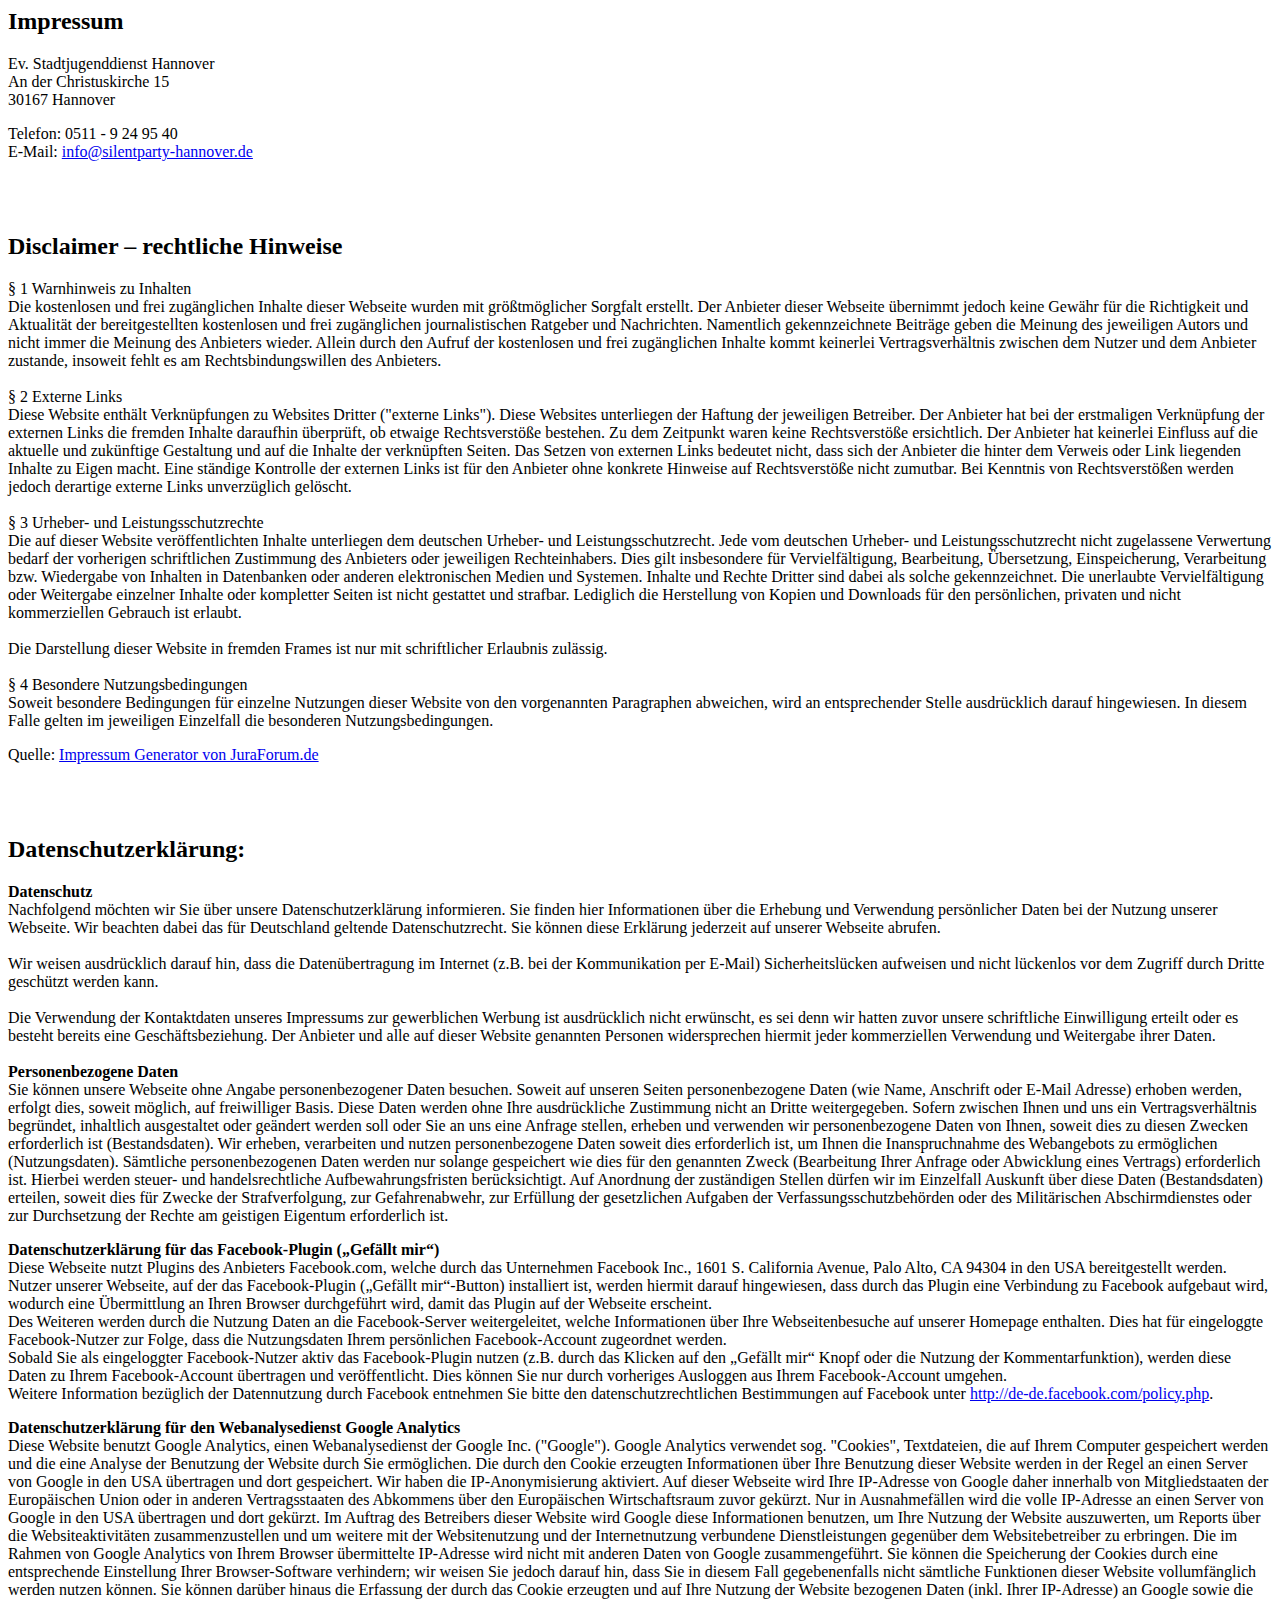
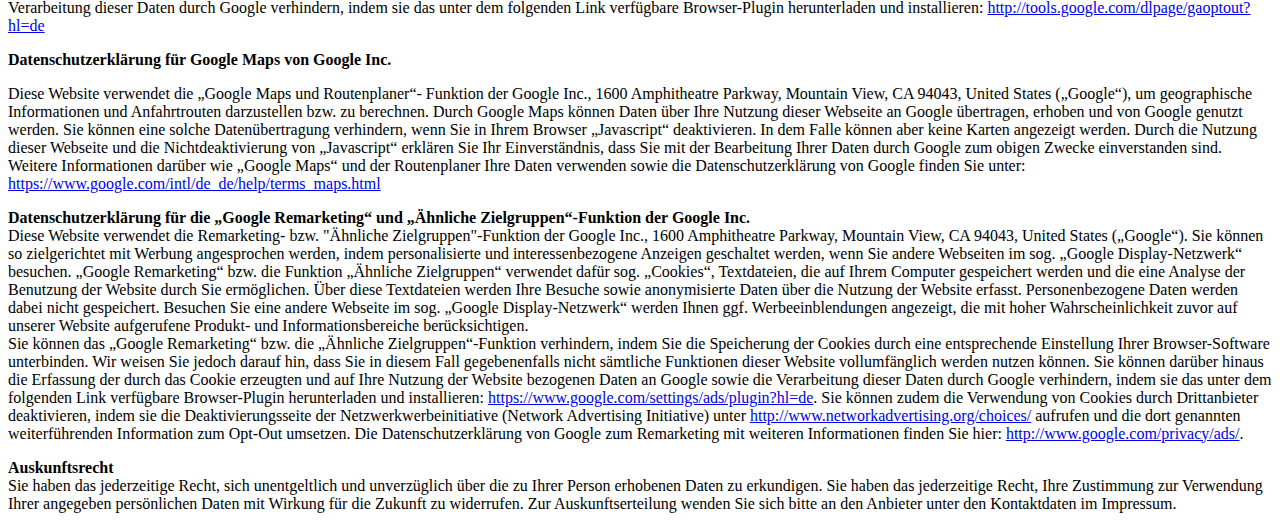
==== html/impressum.html @ ff81c8ad "rename www to html" ====
<html>
<head>
    <!-- Global site tag (gtag.js) - Google Analytics -->
<script async src="https://www.googletagmanager.com/gtag/js?id=UA-113347436-1"></script>
<script>
  window.dataLayer = window.dataLayer || [];
  function gtag(){dataLayer.push(arguments);}
  gtag('js', new Date());

  gtag('config', 'UA-113347436-1');
</script>

    <meta http-equiv="Content-Type" content="text/html"; charset="utf-8">
<title>Impressum - Silentparty Hannover</title>

<script>window.uetq = window.uetq || [];window.uetq.push ({ "ec":"juraforum", "ea":"impressum", "el":"Impressum generiert", "ev":0 });</script>
    
    </head>
    <body>
    <h2>Impressum</h2>
<p>Ev. Stadtjugenddienst Hannover<br />
An der Christuskirche 15<br />30167 Hannover</p>
<p>Telefon: 0511 - 9 24 95 40<br />
E-Mail: <a href="mailto:info@silentparty-hannover.de">info@silentparty-hannover.de</a><br />
</p>
<br /><br /><h2>Disclaimer – rechtliche Hinweise</h2>
§ 1 Warnhinweis zu Inhalten<br />
Die kostenlosen und frei zugänglichen Inhalte dieser Webseite wurden mit größtmöglicher Sorgfalt erstellt. Der Anbieter dieser Webseite übernimmt jedoch keine Gewähr für die Richtigkeit und Aktualität der bereitgestellten kostenlosen und frei zugänglichen journalistischen Ratgeber und Nachrichten. Namentlich gekennzeichnete Beiträge geben die Meinung des jeweiligen Autors und nicht immer die Meinung des Anbieters wieder. Allein durch den Aufruf der kostenlosen und frei zugänglichen Inhalte kommt keinerlei Vertragsverhältnis zwischen dem Nutzer und dem Anbieter zustande, insoweit fehlt es am Rechtsbindungswillen des Anbieters.<br />
<br />
§ 2 Externe Links<br />
Diese Website enthält Verknüpfungen zu Websites Dritter ("externe Links"). Diese Websites unterliegen der Haftung der jeweiligen Betreiber. Der Anbieter hat bei der erstmaligen Verknüpfung der externen Links die fremden Inhalte daraufhin überprüft, ob etwaige Rechtsverstöße bestehen. Zu dem Zeitpunkt waren keine Rechtsverstöße ersichtlich. Der Anbieter hat keinerlei Einfluss auf die aktuelle und zukünftige Gestaltung und auf die Inhalte der verknüpften Seiten. Das Setzen von externen Links bedeutet nicht, dass sich der Anbieter die hinter dem Verweis oder Link liegenden Inhalte zu Eigen macht. Eine ständige Kontrolle der externen Links ist für den Anbieter ohne konkrete Hinweise auf Rechtsverstöße nicht zumutbar. Bei Kenntnis von Rechtsverstößen werden jedoch derartige externe Links unverzüglich gelöscht.<br />
<br />
§ 3 Urheber- und Leistungsschutzrechte<br />
Die auf dieser Website veröffentlichten Inhalte unterliegen dem deutschen Urheber- und Leistungsschutzrecht. Jede vom deutschen Urheber- und Leistungsschutzrecht nicht zugelassene Verwertung bedarf der vorherigen schriftlichen Zustimmung des Anbieters oder jeweiligen Rechteinhabers. Dies gilt insbesondere für Vervielfältigung, Bearbeitung, Übersetzung, Einspeicherung, Verarbeitung bzw. Wiedergabe von Inhalten in Datenbanken oder anderen elektronischen Medien und Systemen. Inhalte und Rechte Dritter sind dabei als solche gekennzeichnet. Die unerlaubte Vervielfältigung oder Weitergabe einzelner Inhalte oder kompletter Seiten ist nicht gestattet und strafbar. Lediglich die Herstellung von Kopien und Downloads für den persönlichen, privaten und nicht kommerziellen Gebrauch ist erlaubt.<br />
<br />
Die Darstellung dieser Website in fremden Frames ist nur mit schriftlicher Erlaubnis zulässig.<br />
<br />
§ 4 Besondere Nutzungsbedingungen<br />
Soweit besondere Bedingungen für einzelne Nutzungen dieser Website von den vorgenannten Paragraphen abweichen, wird an entsprechender Stelle ausdrücklich darauf hingewiesen. In diesem Falle gelten im jeweiligen Einzelfall die besonderen Nutzungsbedingungen.<p>Quelle: <a href="https://www.juraforum.de/impressum-generator/">Impressum Generator von JuraForum.de</a></p>

<br /><br /><h2>Datenschutzerklärung:</h2><p><strong>Datenschutz</strong><br />Nachfolgend möchten wir Sie über unsere Datenschutzerklärung informieren. Sie finden hier Informationen über die Erhebung und Verwendung persönlicher Daten bei der Nutzung unserer Webseite. Wir beachten dabei das für Deutschland geltende Datenschutzrecht. Sie können diese Erklärung jederzeit auf unserer Webseite abrufen. 
<br /><br />
Wir weisen ausdrücklich darauf hin, dass die Datenübertragung im Internet (z.B. bei der Kommunikation per E-Mail) Sicherheitslücken aufweisen und nicht lückenlos vor dem Zugriff durch Dritte geschützt werden kann. 
<br /><br />
Die Verwendung der Kontaktdaten unseres Impressums zur gewerblichen Werbung ist ausdrücklich nicht erwünscht, es sei denn wir hatten zuvor unsere schriftliche Einwilligung erteilt oder es besteht bereits eine Geschäftsbeziehung. Der Anbieter und alle auf dieser Website genannten Personen widersprechen hiermit jeder kommerziellen Verwendung und Weitergabe ihrer Daten.
<br /><br />
<strong>Personenbezogene Daten</strong>
<br />
Sie können unsere Webseite ohne Angabe personenbezogener Daten besuchen. Soweit auf unseren Seiten personenbezogene Daten (wie Name, Anschrift oder E-Mail Adresse) erhoben werden, erfolgt dies, soweit möglich, auf freiwilliger Basis. Diese Daten werden ohne Ihre ausdrückliche Zustimmung nicht an Dritte weitergegeben. Sofern zwischen Ihnen und uns ein Vertragsverhältnis begründet, inhaltlich ausgestaltet oder geändert werden soll oder Sie an uns eine Anfrage stellen, erheben und verwenden wir personenbezogene Daten von Ihnen, soweit dies zu diesen Zwecken erforderlich ist (Bestandsdaten). Wir erheben, verarbeiten und nutzen personenbezogene Daten soweit dies erforderlich ist, um Ihnen die Inanspruchnahme des Webangebots zu ermöglichen (Nutzungsdaten). Sämtliche personenbezogenen Daten werden nur solange gespeichert wie dies für den genannten Zweck (Bearbeitung Ihrer Anfrage oder Abwicklung eines Vertrags) erforderlich ist. Hierbei werden steuer- und handelsrechtliche Aufbewahrungsfristen berücksichtigt. Auf Anordnung der zuständigen Stellen dürfen wir im Einzelfall Auskunft über diese Daten (Bestandsdaten) erteilen, soweit dies für Zwecke der Strafverfolgung, zur Gefahrenabwehr, zur Erfüllung der gesetzlichen Aufgaben der Verfassungsschutzbehörden oder des Militärischen Abschirmdienstes oder zur Durchsetzung der Rechte am geistigen Eigentum erforderlich ist.</p><p><strong>Datenschutzerklärung für das Facebook-Plugin („Gefällt mir“)</strong><br />
Diese Webseite nutzt Plugins des Anbieters Facebook.com, welche durch das Unternehmen Facebook Inc., 1601 S. California Avenue, Palo Alto, CA 94304 in den USA bereitgestellt werden. Nutzer unserer Webseite, auf der das Facebook-Plugin („Gefällt mir“-Button) installiert ist, werden hiermit darauf hingewiesen, dass durch das Plugin eine Verbindung zu Facebook aufgebaut wird, wodurch eine Übermittlung an Ihren Browser durchgeführt wird, damit das Plugin auf der Webseite erscheint.<br />
Des Weiteren werden durch die Nutzung Daten an die Facebook-Server weitergeleitet, welche Informationen über Ihre Webseitenbesuche auf unserer Homepage enthalten. Dies hat für eingeloggte Facebook-Nutzer zur Folge, dass die Nutzungsdaten Ihrem persönlichen Facebook-Account zugeordnet werden. <br />
Sobald Sie als eingeloggter Facebook-Nutzer aktiv das Facebook-Plugin nutzen (z.B. durch das Klicken auf den „Gefällt mir“ Knopf oder die Nutzung der Kommentarfunktion), werden diese Daten zu Ihrem Facebook-Account übertragen und veröffentlicht. Dies können Sie nur durch vorheriges Ausloggen aus Ihrem Facebook-Account umgehen. <br />
Weitere Information bezüglich der Datennutzung durch Facebook entnehmen Sie bitte den datenschutzrechtlichen Bestimmungen auf Facebook unter <a href="http://de-de.facebook.com/policy.php" rel="nofollow">http://de-de.facebook.com/policy.php</a>.</p><p><strong>Datenschutzerklärung für den Webanalysedienst Google Analytics</strong><br />
Diese Website benutzt Google Analytics, einen Webanalysedienst der Google Inc. ("Google"). Google Analytics verwendet sog. "Cookies", Textdateien, die auf Ihrem Computer gespeichert werden und die eine Analyse der Benutzung der Website durch Sie ermöglichen. Die durch den Cookie erzeugten Informationen über Ihre Benutzung dieser Website werden in der Regel an einen Server von Google in den USA übertragen und dort gespeichert. Wir haben die IP-Anonymisierung aktiviert. Auf dieser Webseite wird Ihre IP-Adresse von Google daher innerhalb von Mitgliedstaaten der Europäischen Union oder in anderen Vertragsstaaten des Abkommens über den Europäischen Wirtschaftsraum zuvor gekürzt. Nur in Ausnahmefällen wird die volle IP-Adresse an einen Server von Google in den USA übertragen und dort gekürzt. Im Auftrag des Betreibers dieser Website wird Google diese Informationen benutzen, um Ihre Nutzung der Website auszuwerten, um Reports über die Websiteaktivitäten zusammenzustellen und um weitere mit der Websitenutzung und der Internetnutzung verbundene Dienstleistungen gegenüber dem Websitebetreiber zu erbringen. Die im Rahmen von Google Analytics von Ihrem Browser übermittelte IP-Adresse wird nicht mit anderen Daten von Google zusammengeführt. Sie können die Speicherung der Cookies durch eine entsprechende Einstellung Ihrer Browser-Software verhindern; wir weisen Sie jedoch darauf hin, dass Sie in diesem Fall gegebenenfalls nicht sämtliche Funktionen dieser Website vollumfänglich werden nutzen können. Sie können darüber hinaus die Erfassung der durch das Cookie erzeugten und auf Ihre Nutzung der Website bezogenen Daten (inkl. Ihrer IP-Adresse) an Google sowie die Verarbeitung dieser Daten durch Google verhindern, indem sie das unter dem folgenden Link verfügbare Browser-Plugin herunterladen und installieren: <a href="http://tools.google.com/dlpage/gaoptout?hl=de" rel="nofollow">http://tools.google.com/dlpage/gaoptout?hl=de</a></p><p><strong>Datenschutzerklärung für Google Maps von Google Inc.</strong></p>
Diese Website verwendet die „Google Maps und Routenplaner“- Funktion der Google Inc., 1600 Amphitheatre Parkway, Mountain View, CA 94043, United States („Google“), um geographische Informationen und Anfahrtrouten darzustellen bzw. zu berechnen. Durch Google Maps können Daten über Ihre Nutzung dieser Webseite an Google übertragen, erhoben und von Google genutzt werden. Sie können eine solche Datenübertragung verhindern, wenn Sie in Ihrem Browser „Javascript“ deaktivieren. In dem Falle können aber keine Karten angezeigt werden. Durch die Nutzung dieser Webseite und die Nichtdeaktivierung von „Javascript“ erklären Sie Ihr Einverständnis, dass Sie mit der Bearbeitung Ihrer Daten durch Google zum obigen Zwecke einverstanden sind. Weitere Informationen darüber wie „Google Maps“ und der Routenplaner Ihre Daten verwenden sowie die Datenschutzerklärung von Google finden Sie unter: <a href="https://www.google.com/intl/de_de/help/terms_maps.html">https://www.google.com/intl/de_de/help/terms_maps.html</a><p><strong>Datenschutzerklärung für die „Google Remarketing“ und „Ähnliche Zielgruppen“-Funktion der Google Inc.</strong><br />    
Diese Website verwendet die Remarketing- bzw. "Ähnliche Zielgruppen"-Funktion der Google Inc., 1600 Amphitheatre Parkway, Mountain View, CA 94043, United States („Google“). Sie können so zielgerichtet mit Werbung angesprochen werden, indem personalisierte und interessenbezogene Anzeigen geschaltet werden, wenn Sie andere Webseiten im sog. „Google Display-Netzwerk“ besuchen. „Google Remarketing“ bzw. die Funktion „Ähnliche Zielgruppen“ verwendet dafür sog. „Cookies“, Textdateien, die auf Ihrem Computer gespeichert werden und die eine Analyse der Benutzung der Website durch Sie ermöglichen. Über diese Textdateien werden Ihre Besuche sowie anonymisierte Daten über die Nutzung der Website erfasst. Personenbezogene Daten werden dabei nicht gespeichert. Besuchen Sie eine andere Webseite im sog. „Google Display-Netzwerk“ werden Ihnen ggf. Werbeeinblendungen angezeigt, die mit hoher Wahrscheinlichkeit zuvor auf unserer Website aufgerufene Produkt- und Informationsbereiche berücksichtigen.<br />
Sie können das „Google Remarketing“ bzw. die „Ähnliche Zielgruppen“-Funktion verhindern, indem Sie die Speicherung der Cookies durch eine entsprechende Einstellung Ihrer Browser-Software unterbinden. Wir weisen Sie jedoch darauf hin, dass Sie in diesem Fall gegebenenfalls nicht sämtliche Funktionen dieser Website vollumfänglich werden nutzen können. Sie können darüber hinaus die Erfassung der durch das Cookie erzeugten und auf Ihre Nutzung der Website bezogenen Daten an Google sowie die Verarbeitung dieser Daten durch Google verhindern, indem sie das unter dem folgenden Link verfügbare Browser-Plugin herunterladen und installieren: <a href="https://www.google.com/settings/ads/plugin?hl=de" target="_blank">https://www.google.com/settings/ads/plugin?hl=de</a>. Sie können zudem die Verwendung von Cookies durch Drittanbieter deaktivieren, indem sie die Deaktivierungsseite der Netzwerkwerbeinitiative (Network Advertising Initiative) unter <a href="http://www.networkadvertising.org/choices/" target="_blank">http://www.networkadvertising.org/choices/</a> aufrufen und die dort genannten weiterführenden Information zum Opt-Out umsetzen. Die Datenschutzerklärung von Google zum Remarketing mit weiteren Informationen finden Sie hier: <a href="http://www.google.com/privacy/ads/" target="_blank">http://www.google.com/privacy/ads/</a>.
</p><p><strong>Auskunftsrecht</strong><br />Sie haben das jederzeitige Recht, sich unentgeltlich und unverzüglich über die zu Ihrer Person erhobenen Daten zu erkundigen. Sie haben das jederzeitige Recht, Ihre Zustimmung zur Verwendung Ihrer angegeben persönlichen Daten mit Wirkung für die Zukunft zu widerrufen. Zur Auskunftserteilung wenden Sie sich bitte an den Anbieter unter den Kontaktdaten im Impressum.</p>
    </body>
</html>
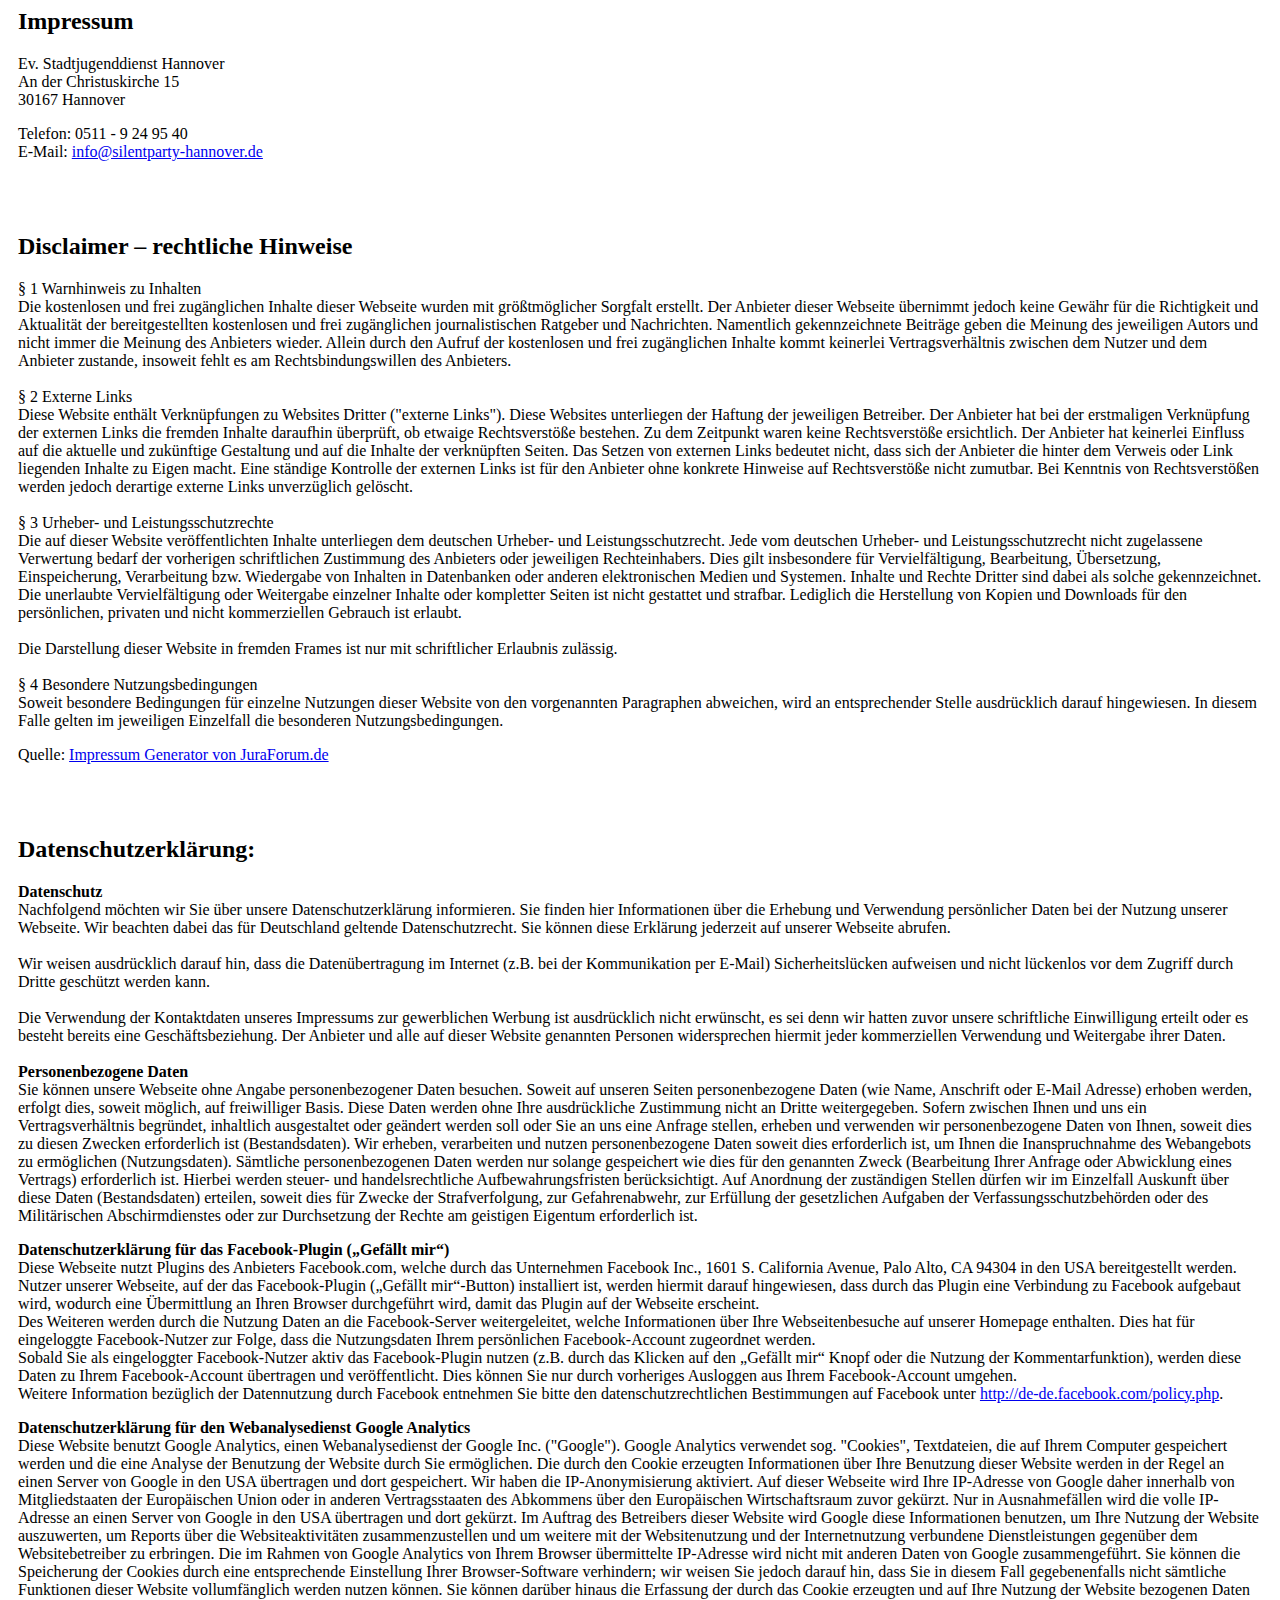
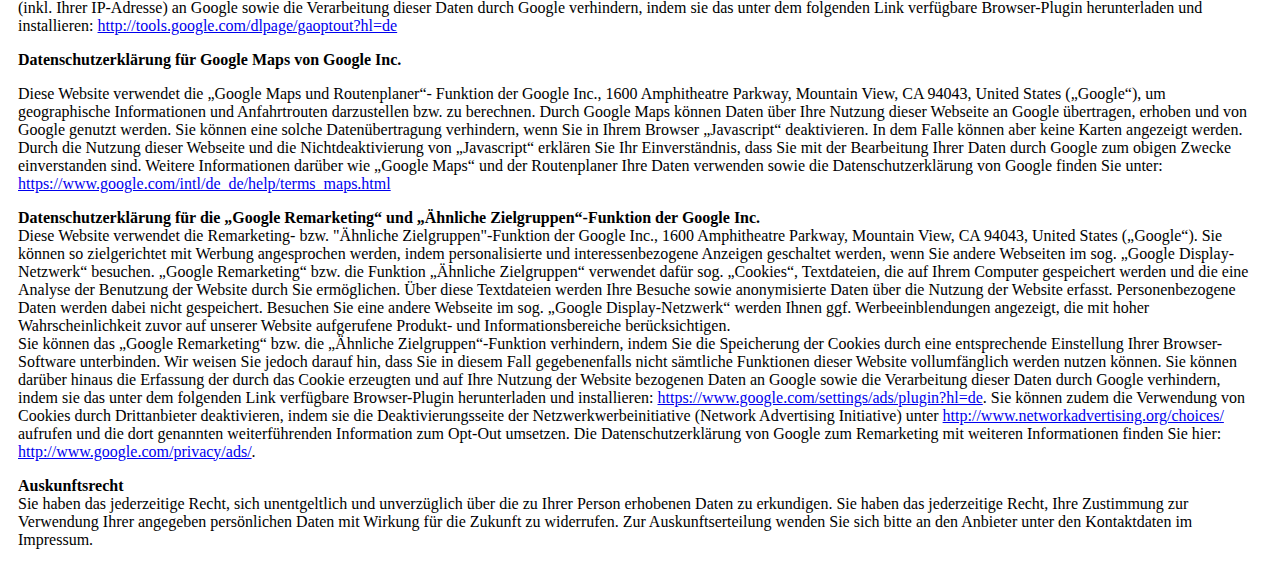
==== commit 51edfb03: "fix impressum for seo" ====
--- a/html/impressum.html
+++ b/html/impressum.html
@@ -1,22 +1,15 @@
 <html>
 <head>
-    <!-- Global site tag (gtag.js) - Google Analytics -->
-<script async src="https://www.googletagmanager.com/gtag/js?id=UA-113347436-1"></script>
-<script>
-  window.dataLayer = window.dataLayer || [];
-  function gtag(){dataLayer.push(arguments);}
-  gtag('js', new Date());
-
-  gtag('config', 'UA-113347436-1');
-</script>
 
     <meta http-equiv="Content-Type" content="text/html"; charset="utf-8">
+    <meta name="viewport" content="width=device-width, initial-scale=1.0">
 <title>Impressum - Silentparty Hannover</title>
 
 <script>window.uetq = window.uetq || [];window.uetq.push ({ "ec":"juraforum", "ea":"impressum", "el":"Impressum generiert", "ev":0 });</script>
     
     </head>
     <body>
+<div style="padding: 0px 10px;">
     <h2>Impressum</h2>
 <p>Ev. Stadtjugenddienst Hannover<br />
 An der Christuskirche 15<br />30167 Hannover</p>
@@ -56,5 +49,6 @@
 Diese Website verwendet die Remarketing- bzw. "Ähnliche Zielgruppen"-Funktion der Google Inc., 1600 Amphitheatre Parkway, Mountain View, CA 94043, United States („Google“). Sie können so zielgerichtet mit Werbung angesprochen werden, indem personalisierte und interessenbezogene Anzeigen geschaltet werden, wenn Sie andere Webseiten im sog. „Google Display-Netzwerk“ besuchen. „Google Remarketing“ bzw. die Funktion „Ähnliche Zielgruppen“ verwendet dafür sog. „Cookies“, Textdateien, die auf Ihrem Computer gespeichert werden und die eine Analyse der Benutzung der Website durch Sie ermöglichen. Über diese Textdateien werden Ihre Besuche sowie anonymisierte Daten über die Nutzung der Website erfasst. Personenbezogene Daten werden dabei nicht gespeichert. Besuchen Sie eine andere Webseite im sog. „Google Display-Netzwerk“ werden Ihnen ggf. Werbeeinblendungen angezeigt, die mit hoher Wahrscheinlichkeit zuvor auf unserer Website aufgerufene Produkt- und Informationsbereiche berücksichtigen.<br />
 Sie können das „Google Remarketing“ bzw. die „Ähnliche Zielgruppen“-Funktion verhindern, indem Sie die Speicherung der Cookies durch eine entsprechende Einstellung Ihrer Browser-Software unterbinden. Wir weisen Sie jedoch darauf hin, dass Sie in diesem Fall gegebenenfalls nicht sämtliche Funktionen dieser Website vollumfänglich werden nutzen können. Sie können darüber hinaus die Erfassung der durch das Cookie erzeugten und auf Ihre Nutzung der Website bezogenen Daten an Google sowie die Verarbeitung dieser Daten durch Google verhindern, indem sie das unter dem folgenden Link verfügbare Browser-Plugin herunterladen und installieren: <a href="https://www.google.com/settings/ads/plugin?hl=de" target="_blank">https://www.google.com/settings/ads/plugin?hl=de</a>. Sie können zudem die Verwendung von Cookies durch Drittanbieter deaktivieren, indem sie die Deaktivierungsseite der Netzwerkwerbeinitiative (Network Advertising Initiative) unter <a href="http://www.networkadvertising.org/choices/" target="_blank">http://www.networkadvertising.org/choices/</a> aufrufen und die dort genannten weiterführenden Information zum Opt-Out umsetzen. Die Datenschutzerklärung von Google zum Remarketing mit weiteren Informationen finden Sie hier: <a href="http://www.google.com/privacy/ads/" target="_blank">http://www.google.com/privacy/ads/</a>.
 </p><p><strong>Auskunftsrecht</strong><br />Sie haben das jederzeitige Recht, sich unentgeltlich und unverzüglich über die zu Ihrer Person erhobenen Daten zu erkundigen. Sie haben das jederzeitige Recht, Ihre Zustimmung zur Verwendung Ihrer angegeben persönlichen Daten mit Wirkung für die Zukunft zu widerrufen. Zur Auskunftserteilung wenden Sie sich bitte an den Anbieter unter den Kontaktdaten im Impressum.</p>
-    </body>
+</div>
+</body>
 </html>